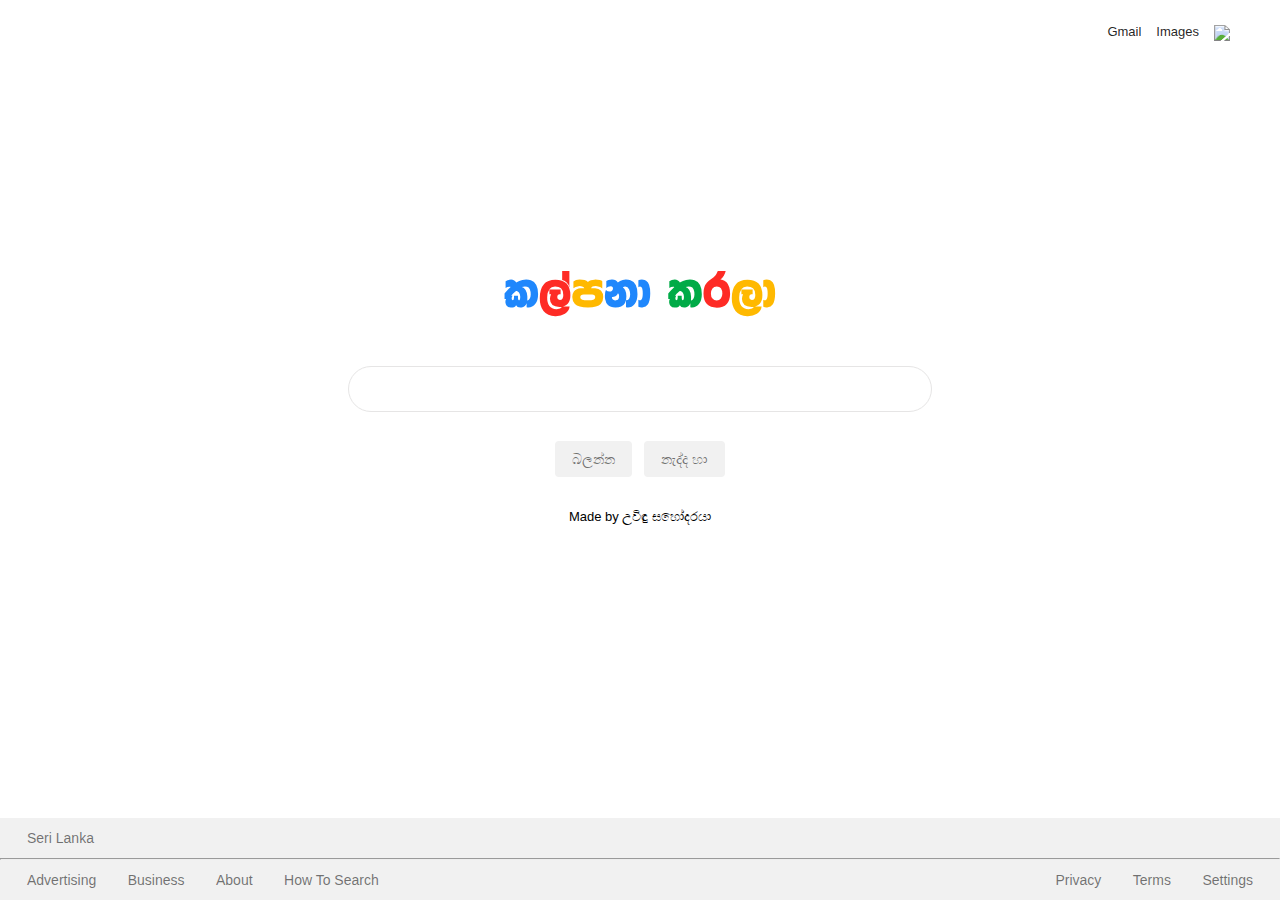
==== index.html @ 3fa2f8b6 "new file:   css/style.css 	new file:   images/kalpana-engine-logo-01.svg 	new file:   index.html 	ne" ====
<!DOCTYPE html>
<html lang="en">

<head>
  <meta charset="UTF-8">
  <meta name="viewport" content="width=device-width, initial-scale=1.0">
  <title>Google Clone</title>
  <link rel="stylesheet" href="https://use.fontawesome.com/releases/v5.14.0/css/all.css"
    integrity="sha384-HzLeBuhoNPvSl5KYnjx0BT+WB0QEEqLprO+NBkkk5gbc67FTaL7XIGa2w1L0Xbgc" crossorigin="anonymous">
  <link rel="stylesheet" href="./css/style.css" type="text/css">
</head>

<body>
  <div class="google">
    <div class="google-header">
      <a href="">Gmail</a>
      <a href="">Images</a>
      <a href="">
        <img src="./images/bars.png">
      </a>
      <a href="">
        <i class="fas fa-user-circle"></i>
      </a>
    </div>
    <div class="google-body">
      <img src="./images/kalpana-engine-logo-01.svg" alt="Google">
      <form action="">
        <div class="search">
          <input type="text" />
          <i class="fas fa-search"></i>
          <i class="fas fa-microphone"></i>
        </div>
        <div class="buttons">
          <button type="submit">බලන්​න</button>
          <button>නැද්ද ​හා</button>
        </div>
      </form>

      <div class="languages">
        <p>Made by උවිඳු සහෝදර​යා</p>

        <!---div class="language-type">
          <a href="">हिन्दी</a>
          <a href="">বাংলা</a>
          <a href="">తెలుగు</a>
          <a href="">मराठी</a>
          <a href="">தமிழ்</a>
          <a href="">ગુજરાતી</a>
          <a href="">ಕನ್ನಡ</a>
          <a href="">മലയാളം</a>
          <a href="">ਪੰਜਾਬੀ</a>
        </div>
        </!---->
      </div>
    </div>
    <div class="google-footer">
      <a href="">Seri Lanka</a>
      <hr />
      <div class="footer-down">
        <div class="footer-down-left">
          <a href="">Advertising</a>
          <a href="">Business</a>
          <a href="">About</a>
          <a href="">how to search</a>
        </div>
        <div class="footer-down-right">
          <a href="">Privacy</a>
          <a href="">Terms</a>
          <a href="">Settings</a>
        </div>
      </div>
    </div>
  </div>
</body>

</html>
---- css/style.css ----
*{margin:0;padding:0;-webkit-box-sizing:border-box;box-sizing:border-box}body{font-family:Arial, Helvetica, sans-serif}a{text-decoration:none;display:inline-block;color:rgba(0,0,0,0.54);outline:none}a:hover{text-decoration:underline}i{font-size:1.3rem}i,img,button{cursor:pointer}.google{height:100vh;display:-webkit-box;display:-ms-flexbox;display:flex;-webkit-box-align:center;-ms-flex-align:center;align-items:center;-webkit-box-pack:center;-ms-flex-pack:center;justify-content:center;position:relative}.google .google-header{position:absolute;top:0;width:100%;display:-webkit-box;display:-ms-flexbox;display:flex;-webkit-box-align:center;-ms-flex-align:center;align-items:center;-webkit-box-pack:end;-ms-flex-pack:end;justify-content:flex-end;padding:20px}.google .google-header a{color:rgba(0,0,0,0.871);font-size:13px;margin-right:15px;line-height:24px}.google .google-header a:hover{opacity:0.85}.google .google-header i,.google .google-header img{vertical-align:middle}.google .google-body{display:-webkit-box;display:-ms-flexbox;display:flex;-webkit-box-align:center;-ms-flex-align:center;align-items:center;-webkit-box-pack:center;-ms-flex-pack:center;justify-content:center;-webkit-box-orient:vertical;-webkit-box-direction:normal;-ms-flex-direction:column;flex-direction:column;margin-top:-100px}.google .google-body img{width:272px;height:92px;display:block}.google .google-body form{width:584px;margin:25px;display:-webkit-box;display:-ms-flexbox;display:flex;-webkit-box-align:center;-ms-flex-align:center;align-items:center;-webkit-box-pack:center;-ms-flex-pack:center;justify-content:center;-webkit-box-orient:vertical;-webkit-box-direction:normal;-ms-flex-direction:column;flex-direction:column}.google .google-body form .search{width:100%;position:relative}.google .google-body form .search input{width:100%;padding:0.8em 3em;border-radius:30px;outline:none;border:1px solid #e6e5e5;-webkit-transition:all 0.3s ease;transition:all 0.3s ease;background-color:transparent;color:rgba(0,0,0,0.871);font-size:16px;word-wrap:break-word}.google .google-body form .search input:hover{-webkit-box-shadow:0px 1px 4px 3px rgba(0,0,0,0.1);box-shadow:0px 1px 4px 3px rgba(0,0,0,0.1);border-color:transparent}.google .google-body form .search .fa-search,.google .google-body form .search .fa-microphone{position:absolute;top:50%;-webkit-transform:translate(-50%, -50%);transform:translate(-50%, -50%);color:rgba(0,0,0,0.54)}.google .google-body form .search .fa-search{left:25px}.google .google-body form .search .fa-microphone{right:25px}.google .google-body .buttons{padding-top:18px}.google .google-body .buttons button{border-radius:4px;border:1px solid transparent;background-color:#f1f1f1;color:rgba(0,0,0,0.54);padding:0 16px;margin:11px 4px;min-width:54px;height:36px;outline:none;-webkit-user-select:none;-moz-user-select:none;-ms-user-select:none;user-select:none;text-align:center;text-transform:capitalize;font-size:14px;line-height:24px;display:inline-block}.google .google-body .buttons button:hover{color:rgba(0,0,0,0.871);-webkit-box-shadow:0px 1px 1px rgba(0,0,0,0.1);box-shadow:0px 1px 1px rgba(0,0,0,0.1);opacity:0.85;border-color:#c6c6c6}.google .google-body .languages{display:-webkit-box;display:-ms-flexbox;display:flex;-webkit-box-align:center;-ms-flex-align:center;align-items:center;-webkit-box-pack:center;-ms-flex-pack:center;justify-content:center;-ms-flex-wrap:wrap;flex-wrap:wrap;text-align:center;font-size:small;margin:-10px 0 20px 0;line-height:28px}.google .google-body .languages .language-type a{color:#1a2bca;padding:0 5px}.google .google-footer{position:absolute;bottom:0;width:100%;background-color:#f1f1f1;text-transform:capitalize}.google .google-footer a{font-size:14px;line-height:40px;padding-left:27px}.google .google-footer hr{color:#f1f1f13a}.google .google-footer .footer-down{display:-webkit-box;display:-ms-flexbox;display:flex;-webkit-box-align:center;-ms-flex-align:center;align-items:center;-webkit-box-pack:justify;-ms-flex-pack:justify;justify-content:space-between;-ms-flex-wrap:wrap;flex-wrap:wrap}.google .google-footer .footer-down .footer-down-right{padding-right:27px}@media screen and (max-width: 600px){.google-body form{max-width:350px}}
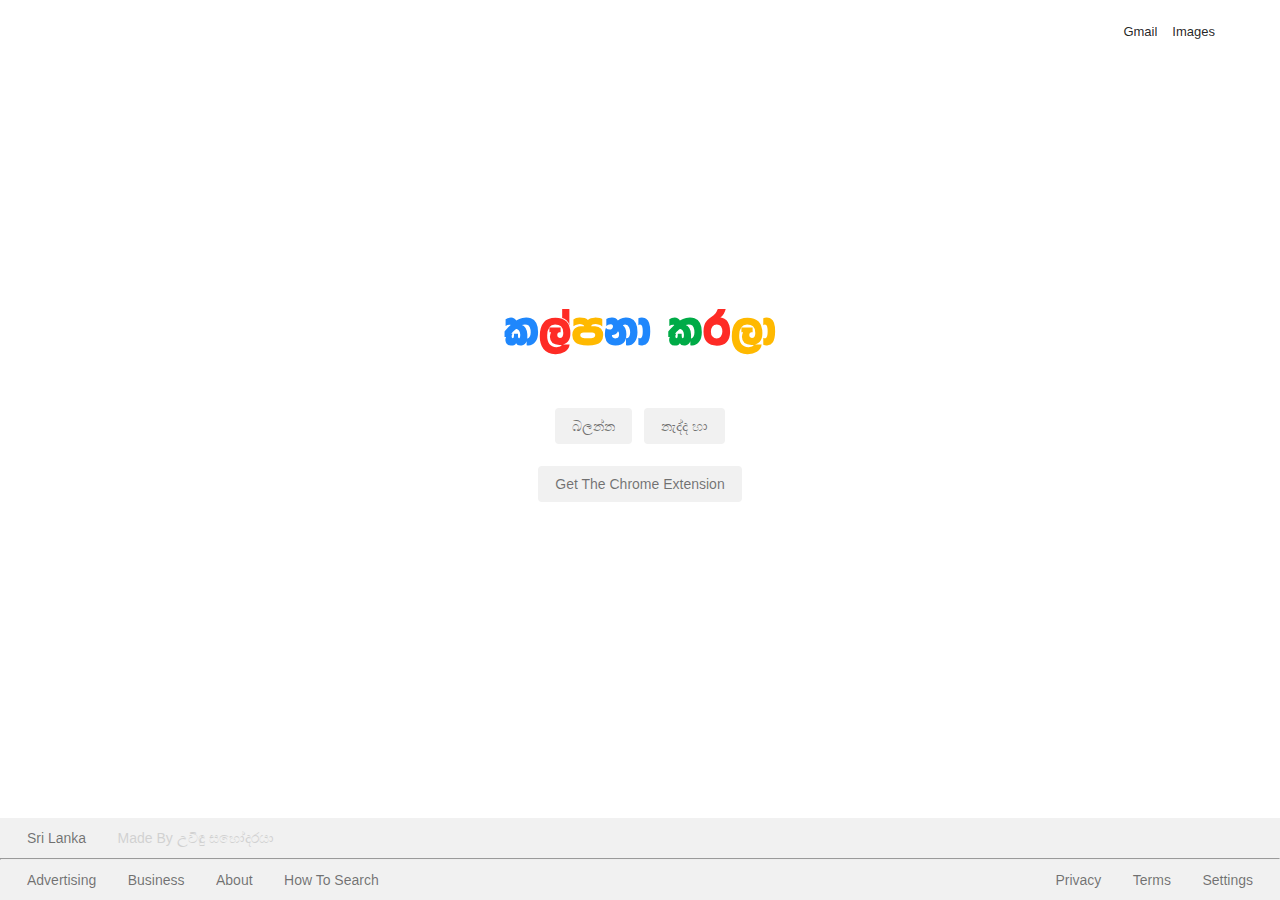
==== commit 884358f5: "Update index.html" ====
--- a/index.html
+++ b/index.html
@@ -4,10 +4,23 @@
 <head>
   <meta charset="UTF-8">
   <meta name="viewport" content="width=device-width, initial-scale=1.0">
-  <title>Google Clone</title>
+  <title>කල්පනා කරලා බලන්න search engine ⚡</title>
   <link rel="stylesheet" href="https://use.fontawesome.com/releases/v5.14.0/css/all.css"
     integrity="sha384-HzLeBuhoNPvSl5KYnjx0BT+WB0QEEqLprO+NBkkk5gbc67FTaL7XIGa2w1L0Xbgc" crossorigin="anonymous">
+    <link rel="stylesheet" href="https://cdn.jsdelivr.net/npm/@fancyapps/ui@4.0/dist/fancybox.css"/>
   <link rel="stylesheet" href="./css/style.css" type="text/css">
+  <link rel="stylesheet" href="style.scss">
+  <script async src="https://cse.google.com/cse.js?cx=24261dd740c2348e8"></script>
+
+  <!-- Google tag (gtag.js) -->
+<script async src="https://www.googletagmanager.com/gtag/js?id=G-KC9FC3FLC1"></script>
+<script>
+  window.dataLayer = window.dataLayer || [];
+  function gtag(){dataLayer.push(arguments);}
+  gtag('js', new Date());
+
+  gtag('config', 'G-KC9FC3FLC1');
+</script>
 </head>
 
 <body>
@@ -16,7 +29,7 @@
       <a href="">Gmail</a>
       <a href="">Images</a>
       <a href="">
-        <img src="./images/bars.png">
+        
       </a>
       <a href="">
         <i class="fas fa-user-circle"></i>
@@ -24,37 +37,19 @@
     </div>
     <div class="google-body">
       <img src="./images/kalpana-engine-logo-01.svg" alt="Google">
-      <form action="">
-        <div class="search">
-          <input type="text" />
-          <i class="fas fa-search"></i>
-          <i class="fas fa-microphone"></i>
+          <div class="gcse-search"></div>
+        <div class="buttons" align="center">
+          <button type="submit" data-fancybox="gallery" data-src="https://raw.githubusercontent.com/UvinduBro/kalpana/main/images/aruna-kumara-cartoon-gg.png">බලන්​න</button>
+          <button type="submit" onclick="window.open('./game','_blank')">නැද්ද ​හා</button>
+        </br>
+        <button type="button" onclick="window.open('https://chrome.google.com/webstore/detail/kalpana-karala/ldfbffgeoopikoigpgjfjdammhpcplch','_blank')">Get the Chrome Extension</button>
         </div>
-        <div class="buttons">
-          <button type="submit">බලන්​න</button>
-          <button>නැද්ද ​හා</button>
-        </div>
-      </form>
 
-      <div class="languages">
-        <p>Made by උවිඳු සහෝදර​යා</p>
-
-        <!---div class="language-type">
-          <a href="">हिन्दी</a>
-          <a href="">বাংলা</a>
-          <a href="">తెలుగు</a>
-          <a href="">मराठी</a>
-          <a href="">தமிழ்</a>
-          <a href="">ગુજરાતી</a>
-          <a href="">ಕನ್ನಡ</a>
-          <a href="">മലയാളം</a>
-          <a href="">ਪੰਜਾਬੀ</a>
-        </div>
-        </!---->
-      </div>
+      
     </div>
     <div class="google-footer">
-      <a href="">Seri Lanka</a>
+      <a href="">Sri Lanka</a>
+      <a href="https://github.com/UvinduBro" align="right" target="_blank" style="color: rgb(139, 139, 139); opacity: 0.3;">Made by උවි​ඳු සහෝදරයා</a>
       <hr />
       <div class="footer-down">
         <div class="footer-down-left">
@@ -71,6 +66,49 @@
       </div>
     </div>
   </div>
+
+  <script src="https://cdn.jsdelivr.net/npm/@fancyapps/ui@4.0/dist/fancybox.umd.js"></script>
+  <script src="js/main.js"></script>
+  <script type="text/javascript">
+    const audio = new Audio("https://www.fesliyanstudios.com/play-mp3/6534");
+    const buttons = document.querySelectorAll("button");
+    buttons.forEach(button => {
+      button.addEventListener("click", () => {
+        audio.play();
+      });
+    });
+  </script>
+
+  <script type="text/javascript">
+    Fancybox.bind('[data-fancybox="gallery"]', {
+  // Do not create a gallery
+  groupAttr: null,
+
+  // Do not hide page scrollbars
+  hideScrollbar: false,
+
+  // Disable drag to close guesture
+  dragToClose: false,
+
+  // Hide close button
+  closeButton: false,
+
+  // Disable toolbar
+  Toolbar: false,
+
+  // Disable zoom animation; close on click and wheel events
+  Image: {
+    zoom: false,
+    click: "close",
+    wheel: "close",
+  },
+
+  // Custom animations
+  showClass: "fancybox-zoomIn",
+  hideClass: "fancybox-zoomOut",
+});
+
+  </script>
 </body>
 
-</html>+</html>
